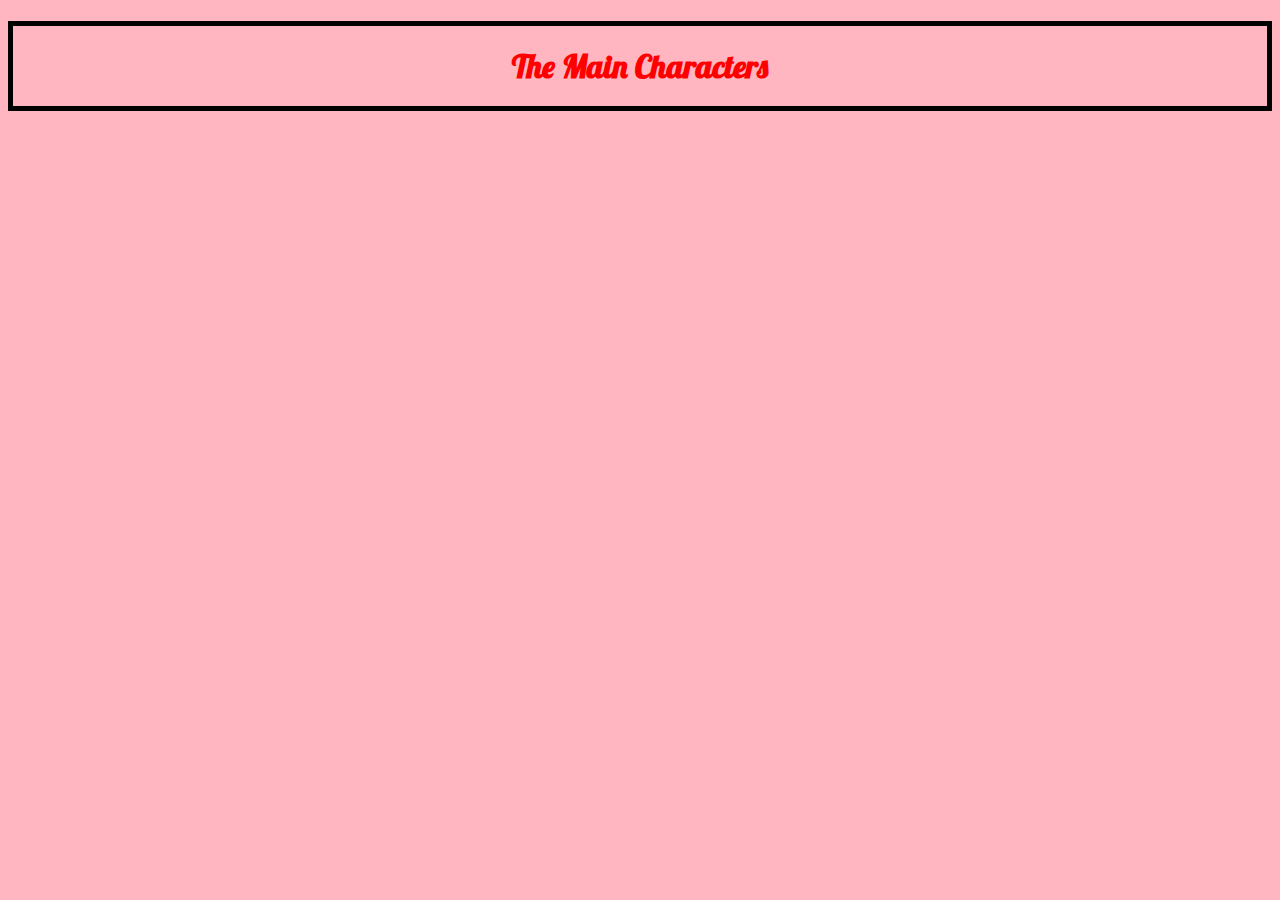
==== character.html @ 8bf09eb8 "2nd page" ====
<!DOCTYPE html>
<html lang="en">
  <head>
    <meta charset="utf-8">
    <link rel="stylesheet" href="style.css">
  </head>
  <body>
    <h1>The <span style:"color:black">Main</span> Characters</h1>


  </body>
      </html>
---- style.css ----
@import 'https://fonts.googleapis.com/css?family=Lobster';
@import 'https://fonts.googleapis.com/css?family=Abril+Fatface';
body{
  background-color:lightpink;
}
h1{
  color:red;
  text-align: center;
  font-family:Lobster;
  border:5px solid black;
  padding:20px;
}
p{
  text-align:center;
  font-size:20px;
  color:red;
  border:5px dotted black;
}
#pll{
    margin-left: auto;
    margin-right: auto;
    float: right;
  }
  {

  }
  #show{
    text-align:center;
    color:black;
    font-weight:bold;
    font-family:Abril Fatface;
    border:5px solid black;
  }
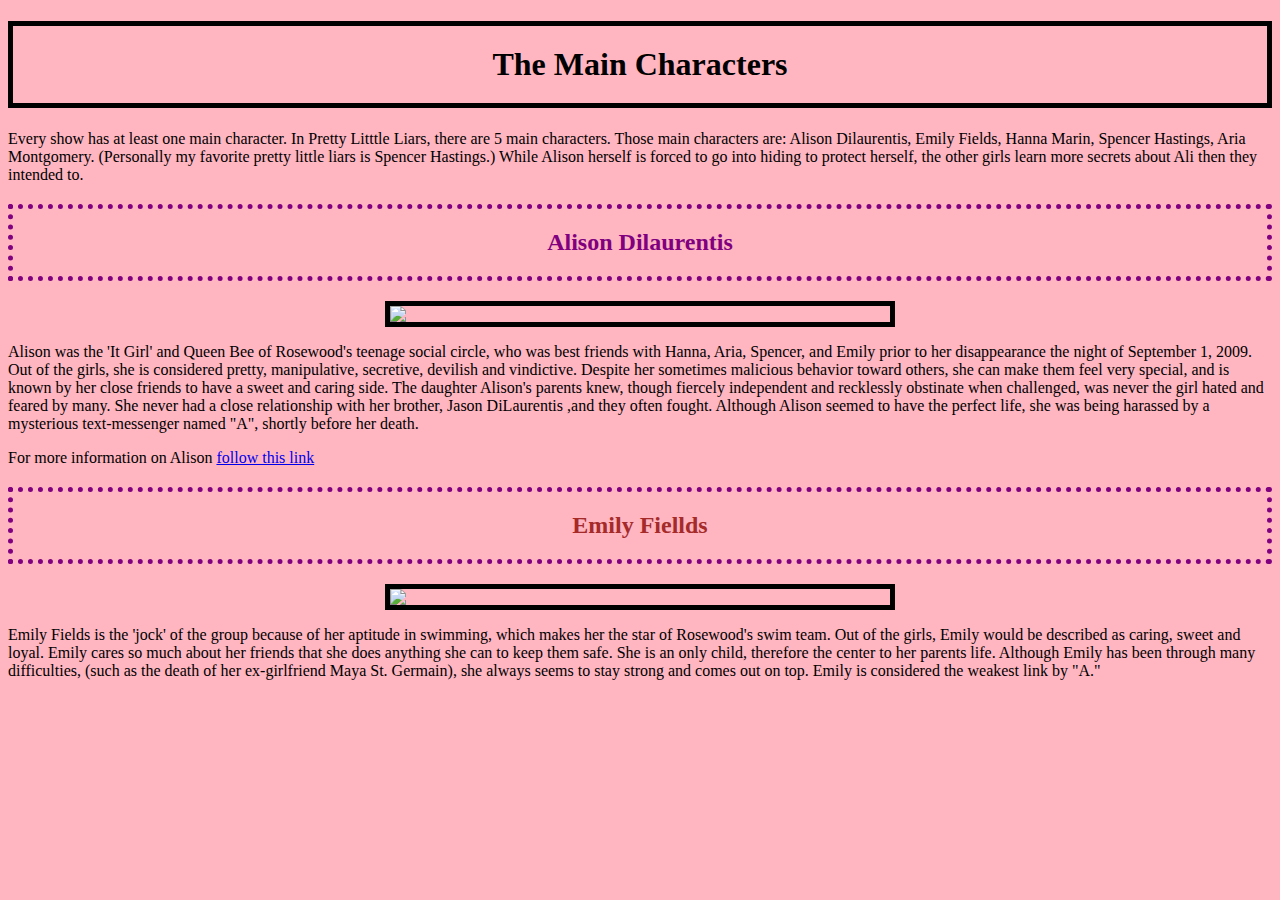
==== commit 74f1d285: "the rest" ====
--- a/character.html
+++ b/character.html
@@ -2,11 +2,45 @@
 <html lang="en">
   <head>
     <meta charset="utf-8">
-    <link rel="stylesheet" href="style.css">
+    <link rel="stylesheet" href="pll.css">
   </head>
   <body>
-    <h1>The <span style:"color:black">Main</span> Characters</h1>
-
+    <h1>The Main Characters</h1>
+    <p>Every show has at least one main character. In Pretty Litttle Liars,
+      there are 5 main characters. Those main characters are: Alison Dilaurentis,
+      Emily Fields, Hanna Marin, Spencer Hastings, Aria Montgomery. (Personally
+      my favorite pretty little liars is Spencer Hastings.) While Alison herself
+      is forced to go into hiding to protect herself, the other girls learn more
+      secrets about Ali then they intended to.</p>
+      <h2> Alison Dilaurentis</h2>
+      <img src="http://ecowallpapers.net/wp-content/uploads/Sasha-Pieterse-0.jpg"
+      width="500" height="auto">
+      <p>Alison was the 'It Girl' and Queen Bee of Rosewood's teenage social
+      circle, who was best friends with Hanna, Aria, Spencer, and Emily prior
+      to her disappearance the night of September 1, 2009. Out of the girls,
+      she is considered pretty, manipulative, secretive, devilish and
+      vindictive. Despite her sometimes malicious behavior toward others, she
+      can make them feel very special, and is known by her close friends to
+      have a sweet and caring side. The daughter Alison's parents knew,
+      though fiercely independent and recklessly obstinate when challenged,
+      was never the girl hated and feared by many. She never had a close
+      relationship with her brother, Jason DiLaurentis ,and they often fought.
+      Although Alison seemed to have the perfect life, she was being harassed
+      by a mysterious text-messenger named "A", shortly before her death.</p>
+      <p>For more information on Alison <a href="http://pretty-little-liars.wikia.com/wiki/Alison_DiLaurentis">
+      follow this link</a> </p>
+      <h2 id="emily">Emily Fiellds</h2>
+            <img src="http://images.tvfanatic.com/iu/s--gERj5YCc--/t_full/f_auto,fl_lossy,q_75/v1371225183/emily-fields-photograph.png"
+          width="500" height="auto">
+          <p>Emily Fields is the 'jock' of the group because of her aptitude in
+            swimming, which makes her the star of Rosewood's swim team. Out of
+            the girls, Emily would be described as caring, sweet and loyal.
+            Emily cares so much about her friends that she does anything she can
+             to keep them safe. She is an only child, therefore the center to
+             her parents life. Although Emily has been through many
+             difficulties, (such as the death of her ex-girlfriend Maya St.
+             Germain), she always seems to stay strong and comes out on top.
+             Emily is considered the weakest link by "A."
 
   </body>
       </html>
--- a/pll.css
+++ b/pll.css
@@ -0,0 +1,29 @@
+body{
+  background-color:lightpink;
+}
+h1{
+  http://pretty-little-liars.wikia.com/wiki/Emily_Fields
+  color:red;
+  text-align: center;
+  font-family:Lobster;
+  border:5px solid black;
+  padding:20px;
+}
+h2{
+  color:purple;
+  text-align: center;
+  border: 5px dotted purple;
+  padding: 20px;
+}
+img{
+  border:5px solid black;
+  display:block;
+  margin-left: auto;
+  margin-right: auto;
+}
+#emily{
+  color:brown;
+  text-align: center;
+  border: 5px dotted brown
+  padding: 20px;
+}
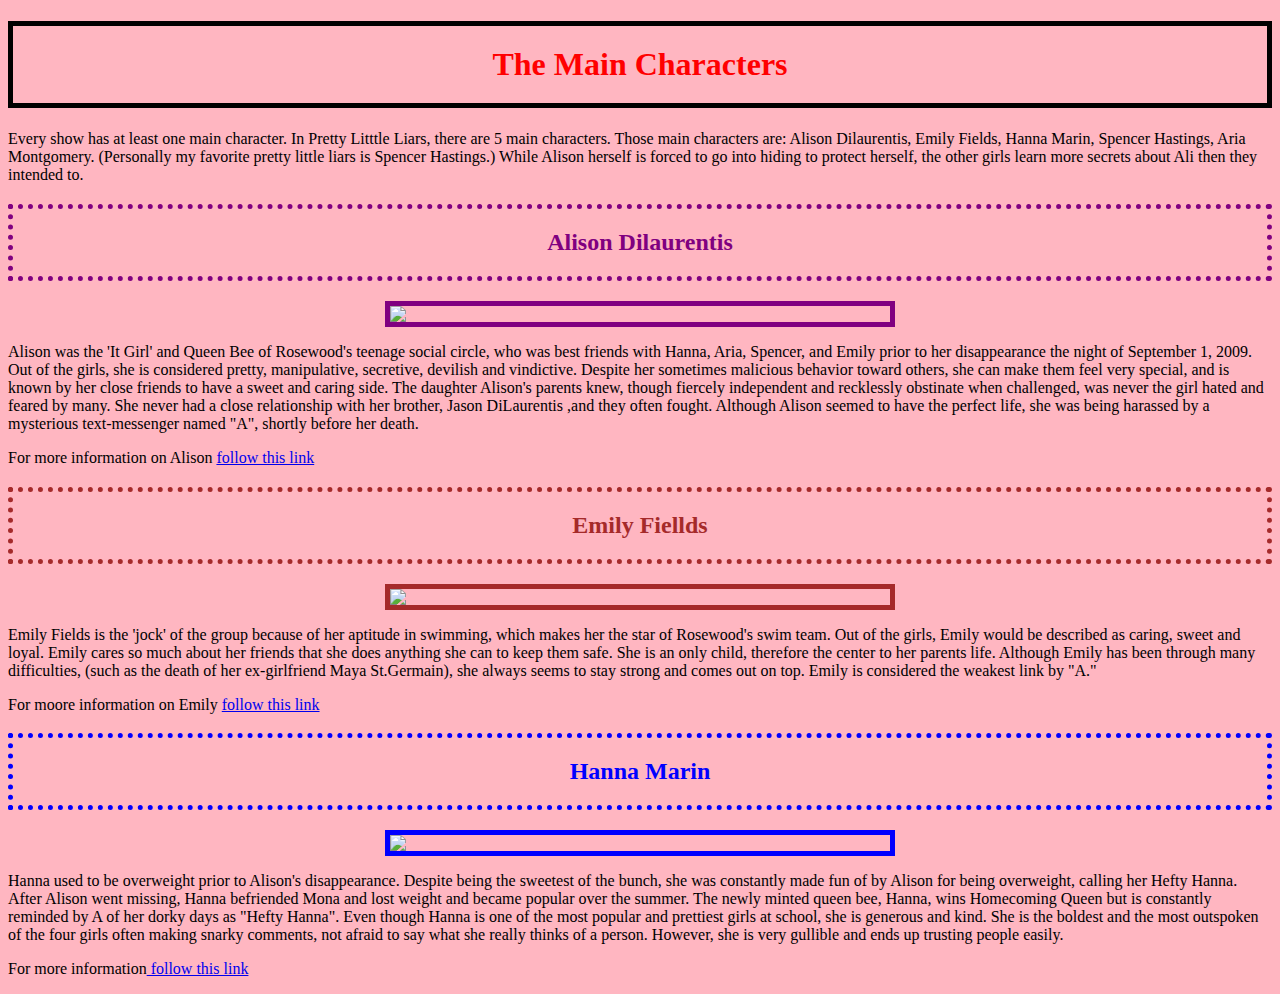
==== commit d8e70f73: "Spencer" ====
--- a/character.html
+++ b/character.html
@@ -5,42 +5,59 @@
     <link rel="stylesheet" href="pll.css">
   </head>
   <body>
-    <h1>The Main Characters</h1>
-    <p>Every show has at least one main character. In Pretty Litttle Liars,
-      there are 5 main characters. Those main characters are: Alison Dilaurentis,
-      Emily Fields, Hanna Marin, Spencer Hastings, Aria Montgomery. (Personally
-      my favorite pretty little liars is Spencer Hastings.) While Alison herself
-      is forced to go into hiding to protect herself, the other girls learn more
-      secrets about Ali then they intended to.</p>
-      <h2> Alison Dilaurentis</h2>
-      <img src="http://ecowallpapers.net/wp-content/uploads/Sasha-Pieterse-0.jpg"
-      width="500" height="auto">
-      <p>Alison was the 'It Girl' and Queen Bee of Rosewood's teenage social
-      circle, who was best friends with Hanna, Aria, Spencer, and Emily prior
-      to her disappearance the night of September 1, 2009. Out of the girls,
-      she is considered pretty, manipulative, secretive, devilish and
-      vindictive. Despite her sometimes malicious behavior toward others, she
-      can make them feel very special, and is known by her close friends to
-      have a sweet and caring side. The daughter Alison's parents knew,
-      though fiercely independent and recklessly obstinate when challenged,
-      was never the girl hated and feared by many. She never had a close
-      relationship with her brother, Jason DiLaurentis ,and they often fought.
-      Although Alison seemed to have the perfect life, she was being harassed
-      by a mysterious text-messenger named "A", shortly before her death.</p>
-      <p>For more information on Alison <a href="http://pretty-little-liars.wikia.com/wiki/Alison_DiLaurentis">
-      follow this link</a> </p>
-      <h2 id="emily">Emily Fiellds</h2>
-            <img src="http://images.tvfanatic.com/iu/s--gERj5YCc--/t_full/f_auto,fl_lossy,q_75/v1371225183/emily-fields-photograph.png"
-          width="500" height="auto">
-          <p>Emily Fields is the 'jock' of the group because of her aptitude in
-            swimming, which makes her the star of Rosewood's swim team. Out of
-            the girls, Emily would be described as caring, sweet and loyal.
-            Emily cares so much about her friends that she does anything she can
-             to keep them safe. She is an only child, therefore the center to
-             her parents life. Although Emily has been through many
-             difficulties, (such as the death of her ex-girlfriend Maya St.
-             Germain), she always seems to stay strong and comes out on top.
-             Emily is considered the weakest link by "A."
-
+<h1>The Main Characters</h1>
+<p>Every show has at least one main character. In Pretty Litttle Liars,
+there are 5 main characters. Those main characters are: Alison Dilaurentis,
+Emily Fields, Hanna Marin, Spencer Hastings, Aria Montgomery. (Personally
+my favorite pretty little liars is Spencer Hastings.) While Alison herself
+is forced to go into hiding to protect herself, the other girls learn more
+secrets about Ali then they intended to.</p>
+<h2> Alison Dilaurentis</h2>
+<img src="http://ecowallpapers.net/wp-content/uploads/Sasha-Pieterse-0.jpg"
+width="500" height="auto">
+<p>Alison was the 'It Girl' and Queen Bee of Rosewood's teenage social
+circle, who was best friends with Hanna, Aria, Spencer, and Emily prior
+to her disappearance the night of September 1, 2009. Out of the girls,
+she is considered pretty, manipulative, secretive, devilish and
+vindictive. Despite her sometimes malicious behavior toward others, she
+can make them feel very special, and is known by her close friends to
+have a sweet and caring side. The daughter Alison's parents knew,
+though fiercely independent and recklessly obstinate when challenged,
+was never the girl hated and feared by many. She never had a close
+relationship with her brother, Jason DiLaurentis ,and they often fought.
+Although Alison seemed to have the perfect life, she was being harassed
+by a mysterious text-messenger named "A", shortly before her death.</p>
+<p>For more information on Alison <a href="http://pretty-little-liars.wikia.com/wiki/Alison_DiLaurentis">
+follow this link</a> </p>
+<h2 id="emily">Emily Fiellds</h2>
+<img id="emilyf" src="http://images.tvfanatic.com/iu/s--gERj5YCc--/t_full/f_auto,fl_lossy,q_75/v1371225183/emily-fields-photograph.png"
+width="500" height="auto">
+<p>Emily Fields is the 'jock' of the group because of her aptitude in
+swimming, which makes her the star of Rosewood's swim team. Out of
+the girls, Emily would be described as caring, sweet and loyal.
+Emily cares so much about her friends that she does anything she can
+to keep them safe. She is an only child, therefore the center to
+her parents life. Although Emily has been through many difficulties, (such as
+the death of her ex-girlfriend Maya St.Germain), she always seems to stay strong and comes out on top.
+Emily is considered the weakest link by "A."</p
+<p>For moore information on Emily <a href="
+http://pretty-little-liars.wikia.com/wiki/Emily_Fields">follow
+this link</a>
+<h2 id="hanna">Hanna Marin</h2>
+<img id="hannam" src="http://images.tvfanatic.com/iu/s--bFw7WiJd--/t_full/f_auto,fl_lossy,q_75/v1371163679/hanna-marin-photo.png"
+width="500" height="auto">
+<p>Hanna used to be overweight prior to Alison's disappearance.
+Despite being the sweetest of the bunch, she was constantly
+made fun of by Alison for being overweight, calling her Hefty
+Hanna. After Alison went missing, Hanna befriended Mona and lost weight and
+became popular over the summer. The newly minted queen bee, Hanna, wins
+Homecoming Queen but is constantly reminded by A of her dorky days as "Hefty Hanna".
+Even though Hanna is one of the most popular and prettiest girls at school,
+she is generous and kind. She is the boldest and the most outspoken of the four
+girls often making snarky comments, not afraid to say what she really thinks of
+a person. However, she is very gullible and ends up trusting people easily.
+<p>For more information<a href="http://pretty-little-liars.wikia.com/wiki/Hanna_Marin">
+  follow this link</a>
+  
   </body>
       </html>
--- a/pll.css
+++ b/pll.css
@@ -2,7 +2,6 @@
   background-color:lightpink;
 }
 h1{
-  http://pretty-little-liars.wikia.com/wiki/Emily_Fields
   color:red;
   text-align: center;
   font-family:Lobster;
@@ -16,7 +15,7 @@
   padding: 20px;
 }
 img{
-  border:5px solid black;
+  border:5px solid purple;
   display:block;
   margin-left: auto;
   margin-right: auto;
@@ -24,6 +23,25 @@
 #emily{
   color:brown;
   text-align: center;
-  border: 5px dotted brown
+  border: 5px dotted brown;
   padding: 20px;
 }
+#emilyf{
+  border: 5px solid brown;
+  display:block;
+  margin-left: auto;
+  margin-right: auto;
+}
+#hanna{
+  color: blue;
+  display: block;
+  border: 5px dotted blue;
+  margin-left: auto;
+  margin-right: auto;
+}
+#hannam{
+  border: 5px solid blue;
+  display: block;
+  margin-left: auto;
+  margin-right: auto;
+}
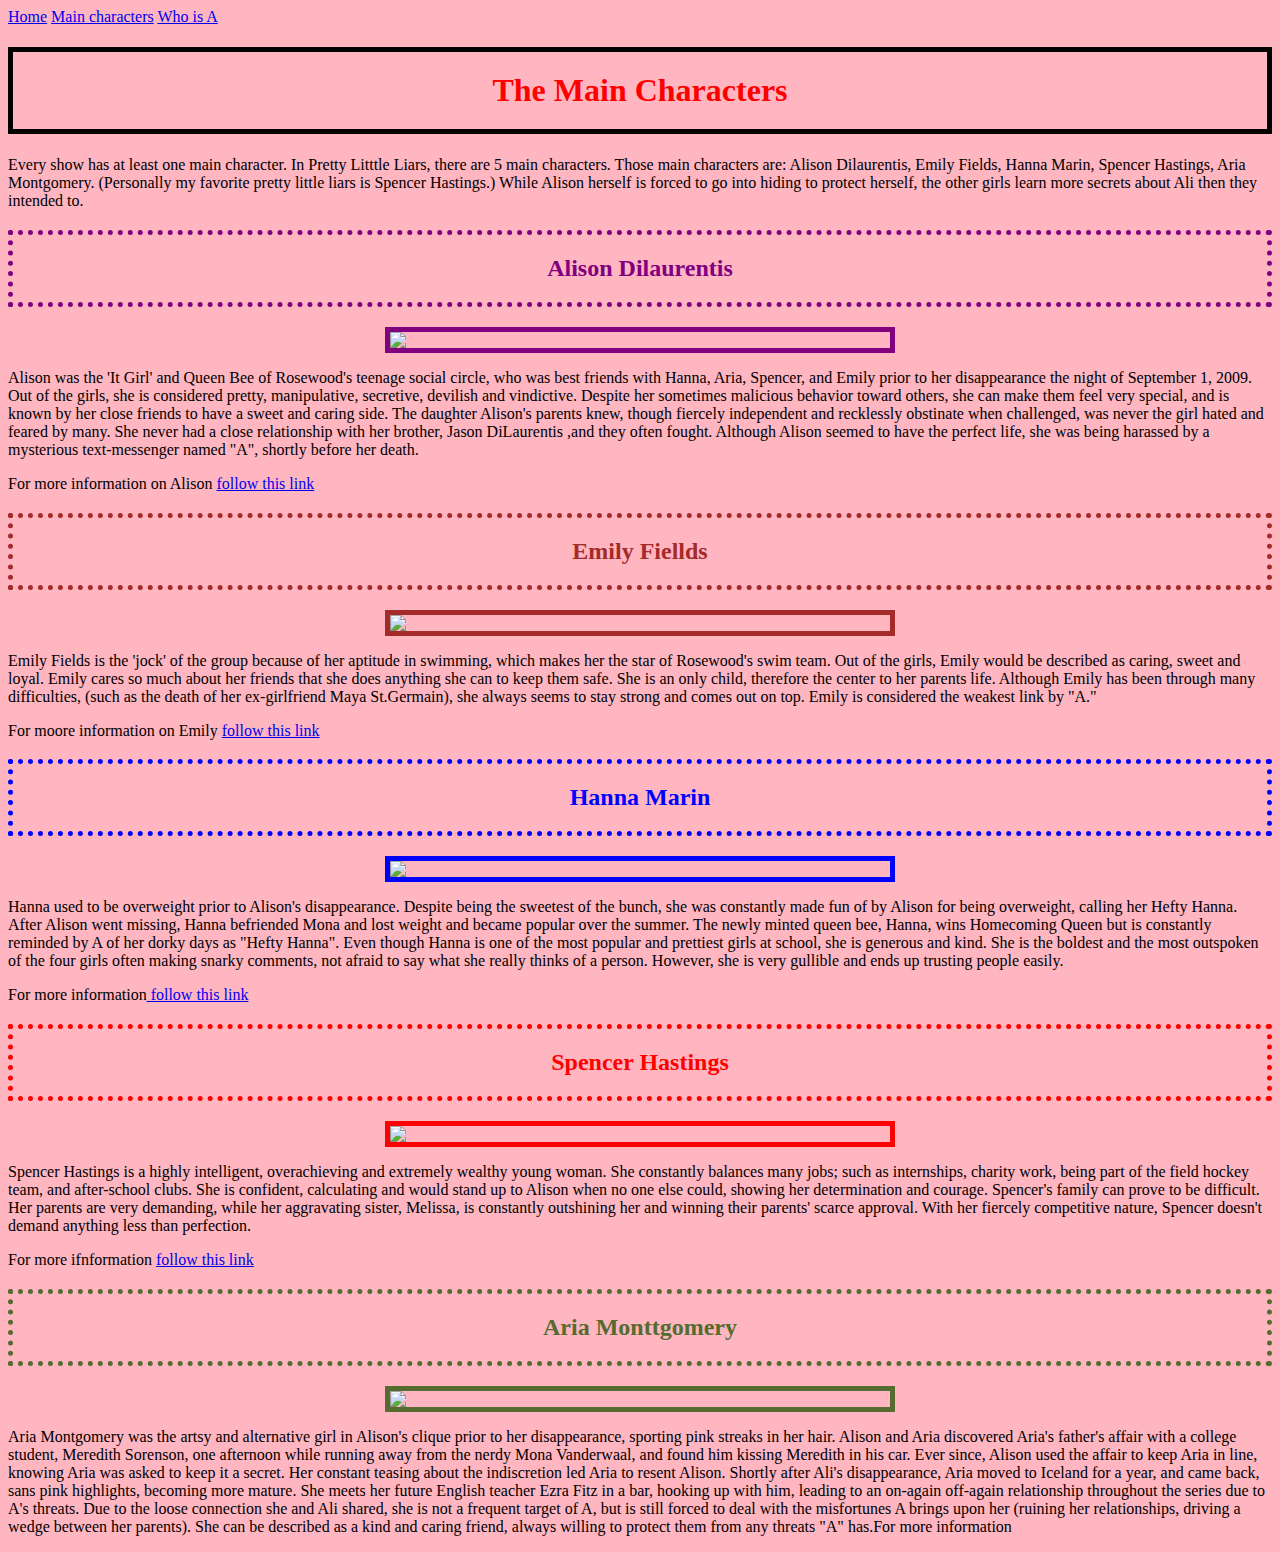
==== commit 146c4dfb: "A" ====
--- a/character.html
+++ b/character.html
@@ -5,6 +5,11 @@
     <link rel="stylesheet" href="pll.css">
   </head>
   <body>
+    <nav>
+      <a href="index.html">Home</a>
+      <a href="character.html">Main characters</a>
+      <a href="plot.html">Who is A</a>
+    </nav>      
 <h1>The Main Characters</h1>
 <p>Every show has at least one main character. In Pretty Litttle Liars,
 there are 5 main characters. Those main characters are: Alison Dilaurentis,
@@ -42,7 +47,7 @@
 Emily is considered the weakest link by "A."</p
 <p>For moore information on Emily <a href="
 http://pretty-little-liars.wikia.com/wiki/Emily_Fields">follow
-this link</a>
+this link</a> </p>
 <h2 id="hanna">Hanna Marin</h2>
 <img id="hannam" src="http://images.tvfanatic.com/iu/s--bFw7WiJd--/t_full/f_auto,fl_lossy,q_75/v1371163679/hanna-marin-photo.png"
 width="500" height="auto">
@@ -57,7 +62,41 @@
 girls often making snarky comments, not afraid to say what she really thinks of
 a person. However, she is very gullible and ends up trusting people easily.
 <p>For more information<a href="http://pretty-little-liars.wikia.com/wiki/Hanna_Marin">
-  follow this link</a>
-  
-  </body>
+  follow this link</a> </p>
+<h2 id="spencer">Spencer Hastings</h2>
+<img id="spencerh" src="http://images.tvfanatic.com/iu/s--6E6ZBcFu--/t_full/f_auto,fl_lossy,q_75/v1371225180/spencer-hastings-photograph.png"
+width="500" height="auto">
+<p>Spencer Hastings is a highly intelligent, overachieving and extremely wealthy
+ young woman. She constantly balances many jobs; such as internships, charity
+ work, being part of the field hockey team, and after-school clubs. She is
+ confident, calculating and would stand up to Alison when no one else could,
+ showing her determination and courage. Spencer's family can prove to be
+ difficult. Her parents are very demanding, while her aggravating sister,
+ Melissa, is constantly outshining her and winning their parents' scarce
+ approval. With her fiercely competitive nature, Spencer doesn't demand anything
+  less than perfection.</p>
+  <p>For more ifnformation <a href="http://pretty-little-liars.wikia.com/wiki/Spencer_Hastings">
+    follow this link</a> </p>
+<h2 id="aria">Aria Monttgomery</h2>
+<img id="ariam" src="http://images.tvfanatic.com/iu/v1371225181/aria-montgomery-photo.png"
+width="500" height="auto">
+<p>Aria Montgomery was the artsy and alternative girl in Alison's clique prior
+  to her disappearance, sporting pink streaks in her hair. Alison and Aria
+  discovered Aria's father's affair with a college student, Meredith Sorenson,
+  one afternoon while running away from the nerdy Mona Vanderwaal, and found
+  him kissing Meredith in his car. Ever since, Alison used the affair to keep
+  Aria in line, knowing Aria was asked to keep it a secret. Her constant teasing
+  about the indiscretion led Aria to resent Alison. Shortly after Ali's
+  disappearance, Aria moved to Iceland for a year, and came back, sans pink
+  highlights, becoming more mature. She meets her future English teacher Ezra
+  Fitz in a bar, hooking up with him, leading to an on-again off-again
+  relationship throughout the series due to A's threats. Due to the loose
+  connection she and Ali shared, she is not a frequent target of A, but is still
+   forced to deal with the misfortunes A brings upon her (ruining her
+   relationships, driving a wedge between her parents). She can be described as
+   a kind and caring friend, always willing to protect them from any threats "A"
+    has.</p.
+    <p>For more information <a href="http://pretty-little-liars.wikia.com/wiki/Aria_Montgomery".
+      follow this link</a> </p>
+    </body>
       </html>
--- a/pll.css
+++ b/pll.css
@@ -9,7 +9,7 @@
   padding:20px;
 }
 h2{
-  color:purple;
+  color: purple;
   text-align: center;
   border: 5px dotted purple;
   padding: 20px;
@@ -45,3 +45,29 @@
   margin-left: auto;
   margin-right: auto;
 }
+#spencer{
+  color:red;
+  display:block;
+  border: 5px dotted red;
+  margin-left: auto;
+  margin-right: auto;
+}
+#spencerh{
+  border: 5px solid red;
+  display: block;
+  margin-left: auto;
+  margin-right: auto;
+}
+#aria{
+  color: darkolivegreen;
+  display: block;
+  border: 5px dotted darkolivegreen;
+  margin-left: auto;
+  margin-right: auto;
+}
+#ariam{
+  border: 5px solid darkolivegreen;
+  display: block;
+  margin-left: auto;
+  margin-right: auto;
+}
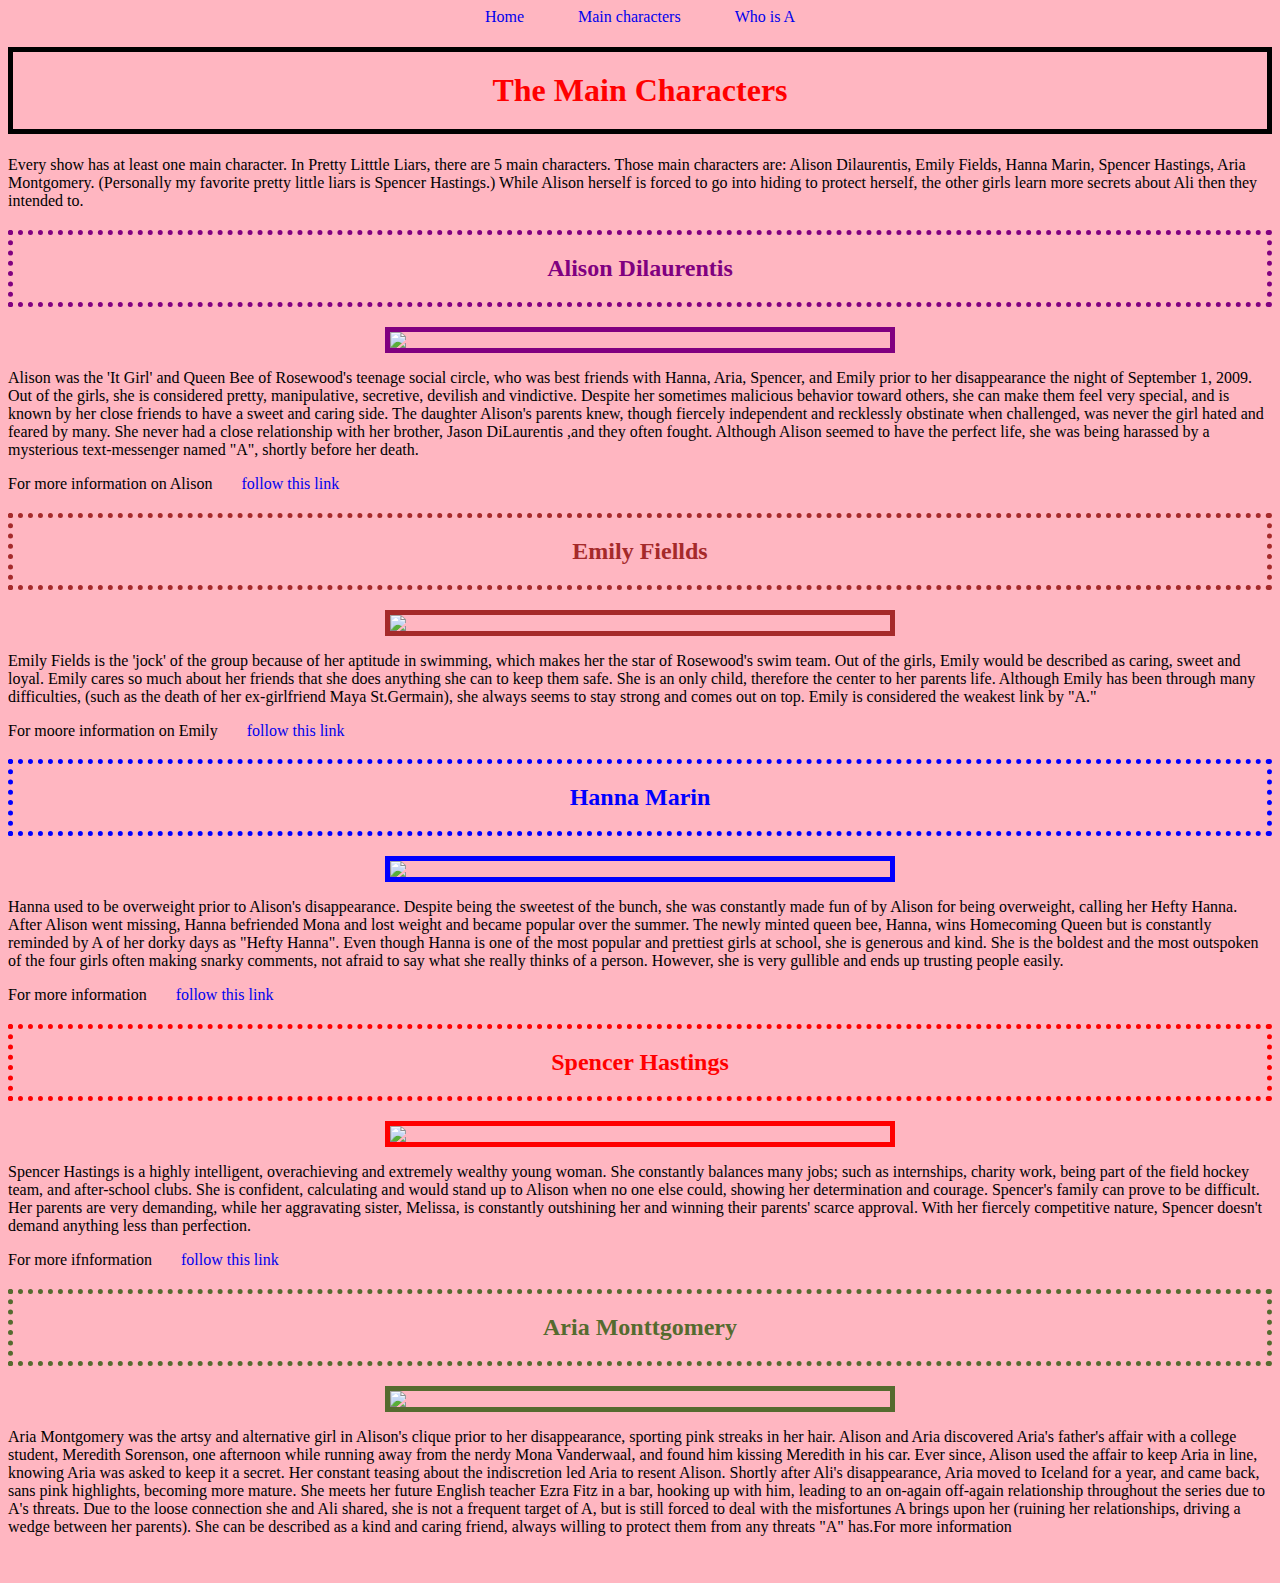
==== commit 57c0619f: "Finished!" ====
--- a/character.html
+++ b/character.html
@@ -6,10 +6,10 @@
   </head>
   <body>
     <nav>
-      <a href="index.html">Home</a>
-      <a href="character.html">Main characters</a>
-      <a href="plot.html">Who is A</a>
-    </nav>      
+      <a class="page" href="index.html">Home</a>
+      <a class="page" href="character.html">Main characters</a>
+      <a class="page" href="plot.html">Who is A</a>
+    </nav>
 <h1>The Main Characters</h1>
 <p>Every show has at least one main character. In Pretty Litttle Liars,
 there are 5 main characters. Those main characters are: Alison Dilaurentis,
--- a/pll.css
+++ b/pll.css
@@ -71,3 +71,15 @@
   margin-left: auto;
   margin-right: auto;
 }
+a:hover{
+  text-decoration: inherit;
+  background-color: #cc00cc;
+  font-size: 20px;
+}
+a:link {
+    text-decoration: none;
+    padding: 14px 25px;
+}
+nav{
+  text-align: center;
+}
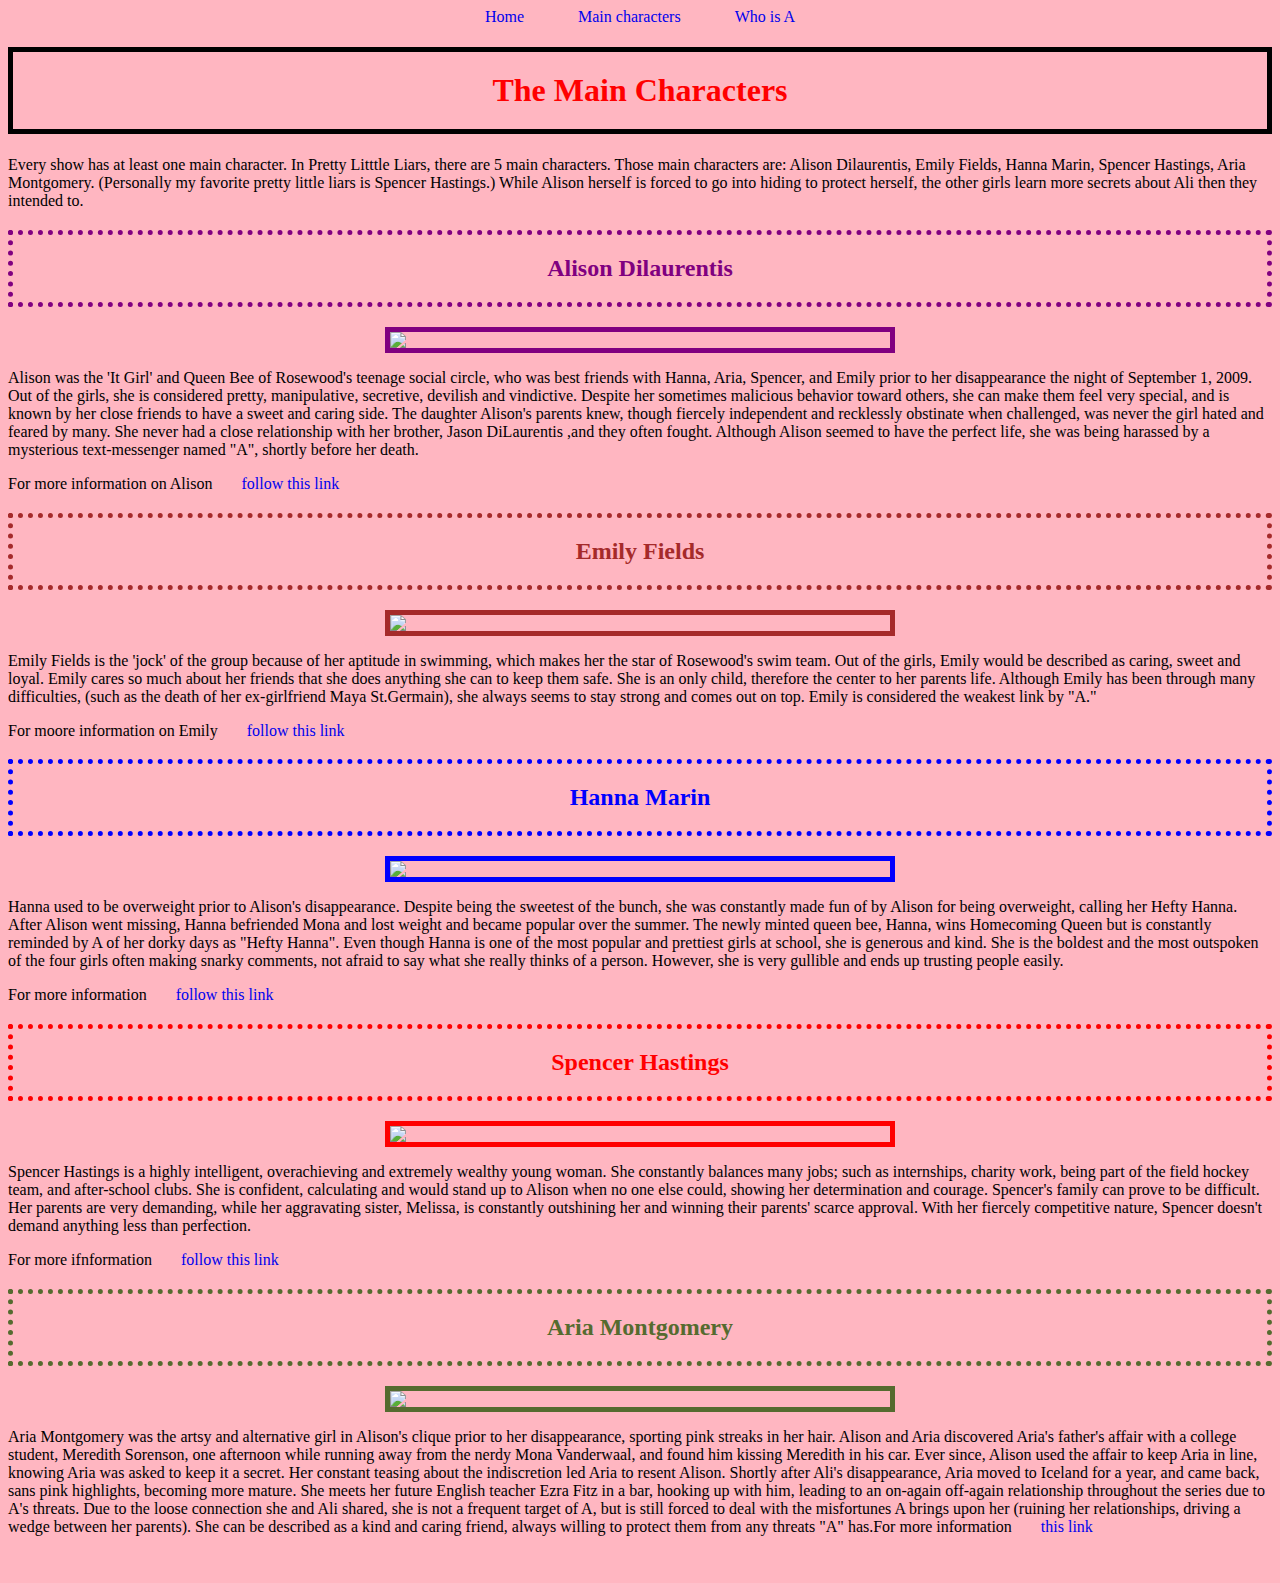
==== commit 8173592a: "fixed" ====
--- a/character.html
+++ b/character.html
@@ -34,7 +34,7 @@
 by a mysterious text-messenger named "A", shortly before her death.</p>
 <p>For more information on Alison <a href="http://pretty-little-liars.wikia.com/wiki/Alison_DiLaurentis">
 follow this link</a> </p>
-<h2 id="emily">Emily Fiellds</h2>
+<h2 id="emily">Emily Fields</h2>
 <img id="emilyf" src="http://images.tvfanatic.com/iu/s--gERj5YCc--/t_full/f_auto,fl_lossy,q_75/v1371225183/emily-fields-photograph.png"
 width="500" height="auto">
 <p>Emily Fields is the 'jock' of the group because of her aptitude in
@@ -77,7 +77,7 @@
   less than perfection.</p>
   <p>For more ifnformation <a href="http://pretty-little-liars.wikia.com/wiki/Spencer_Hastings">
     follow this link</a> </p>
-<h2 id="aria">Aria Monttgomery</h2>
+<h2 id="aria">Aria Montgomery</h2>
 <img id="ariam" src="http://images.tvfanatic.com/iu/v1371225181/aria-montgomery-photo.png"
 width="500" height="auto">
 <p>Aria Montgomery was the artsy and alternative girl in Alison's clique prior
@@ -97,6 +97,6 @@
    a kind and caring friend, always willing to protect them from any threats "A"
     has.</p.
     <p>For more information <a href="http://pretty-little-liars.wikia.com/wiki/Aria_Montgomery".
-      follow this link</a> </p>
+      follow this link</a>this link</p>
     </body>
       </html>
